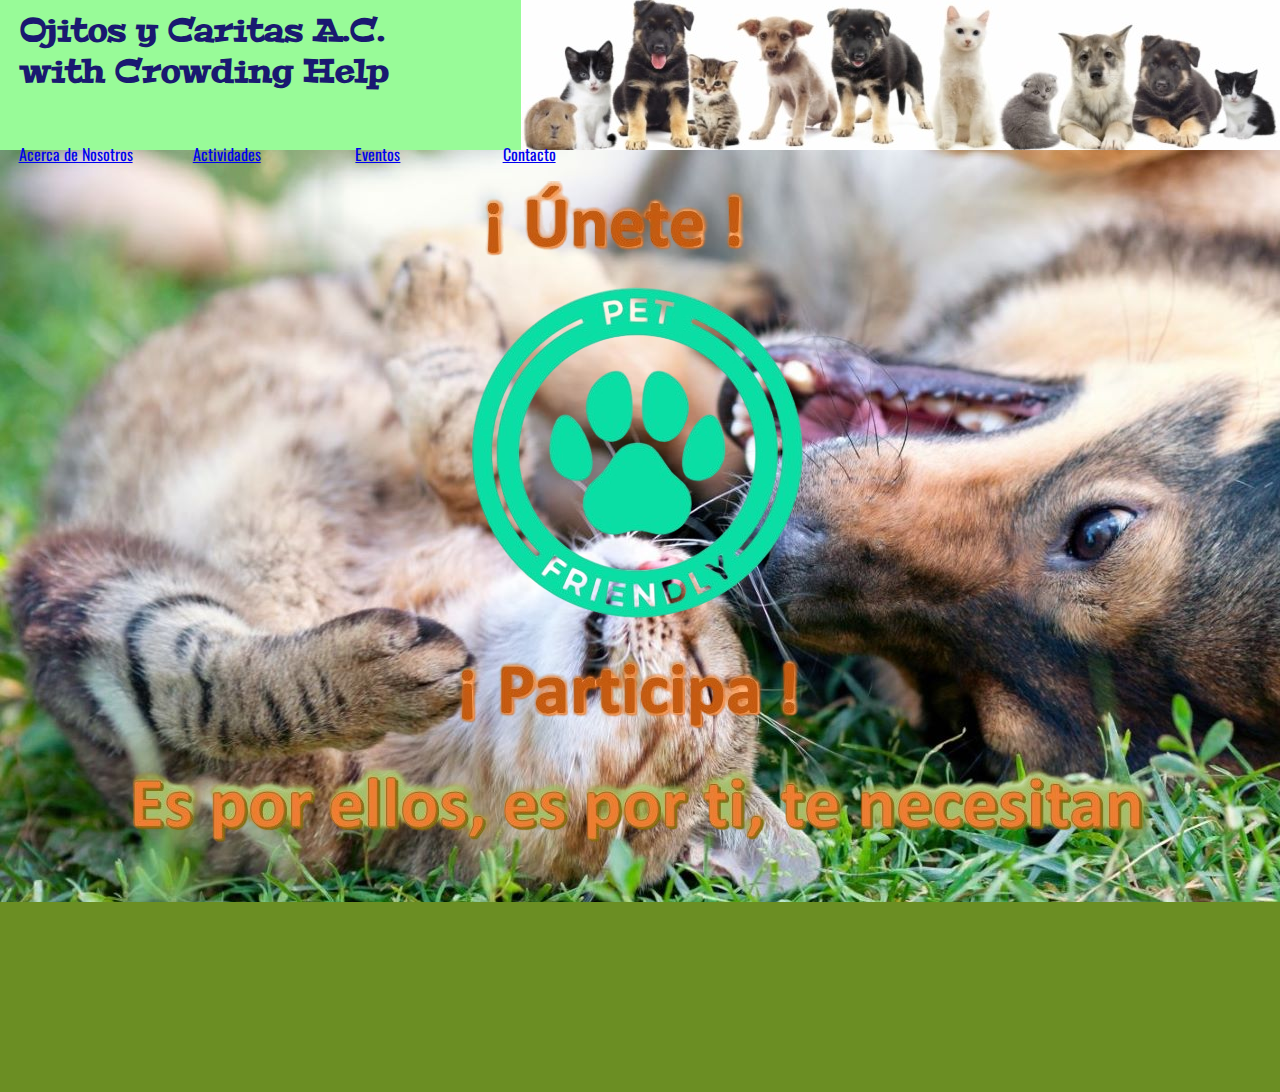
==== index.html @ fa58dcaa "Version 1 Ojitos y Caritas Pre Entrega 1" ====
<!DOCTYPE html>
<html lang="sp">
<head>
    <meta charset="UTF-8">
    <meta http-equiv="X-UA-Compatible" content="IE=edge">
    <meta name="viewport" content="width=device-width, initial-scale=1.0">
    <title>Ojitos y Caritas</title>
    <link rel="shortcut icon" href="./imags/pawprint.png" type="image/x-icon">
    <link rel="stylesheet" href="./style/estilos_indx.css">
    <link rel="preconnect" href="https://fonts.googleapis.com">
    <link rel="preconnect" href="https://fonts.gstatic.com" crossorigin>
    <link href="https://fonts.googleapis.com/css2?family=Oswald:wght@500&display=swap" rel="stylesheet">
    <link rel="preconnect" href="https://fonts.googleapis.com">
    <link rel="preconnect" href="https://fonts.gstatic.com" crossorigin>
    <link href="https://fonts.googleapis.com/css2?family=Peralta&display=swap" rel="stylesheet"> 
</head>
<body>
    <!-- Encabezado-->
    <header>
        <div class="header">
            <nav>
                <!-- Barra de naveganción y logotipo -->
                <div>
                    <h1>Ojitos y Caritas A.C.</br>with Crowding Help</h1>
                </div>
                <div>
                    <ul class="header_nav_ul">
                        <li class="header_nav_ul_li"><a href="./Navegacion/Acerca.html">Acerca de Nosotros</a></li>
                        <li class="header_nav_ul_li"><a href="./Navegacion/Actividades.html">Actividades</a></li>
                        <li class="header_nav_ul_li"><a href="./Navegacion/Eventos.html">Eventos</a></li>
                        <li class="header_nav_ul_li"><a href="./Navegacion/Contacto.html">Contacto</a></li>
                    </ul>
                </div>
            </nav>
        </div>
    </header>
   <!--Pagina web para Ojitos y Caritas A.C.-->
    <main>
        <div class="index_init">
            <img src="./imags/img_inical.png" alt="imagen_inicio">    
        </div>
    </main>        
    <footer>
        <div class="footer">
            <div class="footer_items"> 
                <script src="https://apps.elfsight.com/p/platform.js" defer></script>
                <div class="elfsight-app-c6c8b36b-3c8c-4ae8-9688-55064b99e44d"></div>
            </div>
            <div class="footer_items">
                <script src="https://apps.elfsight.com/p/platform.js" defer></script>
                <div class="elfsight-app-f63b13cd-5e13-4b69-bdbf-5d52d7367a9b"></div>
            </div>
            <div class="footer_items">
                <script src="https://apps.elfsight.com/p/platform.js" defer></script>
                <div class="elfsight-app-c4fd8152-8b2c-471c-b07e-1760fe73dc58"></div>
            </div>
        </div>
    </footer>
</body>
---- style/estilos_indx.css ----
/* inicalizando margen y padding */
* {
    padding: 0;
    margin: 0;
}
/* configuración de header */
.header {
    height: 150px;
    background-color:palegreen;
    background-image: url(../imags/perros-y-gatos.jpg);
    background-position: right;
    background-repeat: no-repeat;
    position: sticky;
/* configuración de la lista de la nav bar */
}
.header_nav_ul {
    list-style-type: none;
    text-align: center;
}
.header_nav_ul_li {
    font-family: 'Oswald', sans-serif;
    float: left;
    width: 4cm;
    padding-top: 50px;
    
    }
/* configuración del titulo */
h1 {
    font-family: 'Peralta', cursive;
    color:midnightblue;
    text-align: left;
    padding-top: 10px;
    padding-left: 20px;
    
}
/* configuración de subtitulo */
h2 {
    font-family: 'Peralta', cursive;
    color:midnightblue;
    text-align: center;
    position:relative;
    padding-top: 20px;
}
/* configuración de la imagen de fonde del body */
body {
    background-image: url(../imags/catdog.jpg);
    background-repeat:repeat;
}
/* configuración de la imagen del la pagina index*/
.index_init {
    margin-top: 30px;
    margin-bottom: 50px;
    display: flex;
    align-content: center;
    justify-content: center;
}
/* configuración de la disposición de la pagina de contacto*/
.main_section {
    padding-top: 30px;
    padding-left: 50px;
    display:flex;
    justify-content: space-around;
    align-items: flex-start;
}
.main_section_map {
    margin-bottom: 30px;
}
.main_section_div {
    margin-top: 30px;
    margin-bottom: 30px;
    width: 600px;
    border-style: solid;
    background-color: #ffffff;
    border: 3px solid orange;
    opacity: 0.8;
}
.main_section_div_p {
    font-family: 'Oswald', sans-serif;
    font-size: 120%;
    color: midnightblue;
    padding-left: 100px;
    padding-top: 10px;
    padding-bottom: 10px;
}
/* configuración de formuario de contacto*/
.formulario {
    font-family: 'Oswald', sans-serif;
    font-size: 100%;
    color: midnightblue;
    width: 550px;
    padding-top: 30px;
    padding-left: 30px;
    padding-bottom: 30px;
}
/* configuración del mensaje sobre nosotros*/
.main_section_about {
    margin-top: 20px;
    margin-left: 12vw;
    margin-bottom: 40px;
    text-align: center;
    width: 72vw;
    padding: 30px;
    display: flex;
    background-color: #ffffff;
    border: 3px solid orange;
    opacity: 0.8;
}
.main_section_about_p {
    font-family: 'Montserrat', sans-serif;
    font-weight: 900;
    font-size: 110%;
    color: midnightblue;
    padding-bottom: 10px;
}
.main_section_about_p_down {
    padding-top: 20px;
    font-size: 250%;
    color: midnightblue;
}
/* configuracion de secion actividades*/
.main_section_actividades {
    margin-top: 20px;
    margin-left: 500px;
    margin-bottom: 20px;
}
.main_section_div_pactividades {
    font-family: 'Oswald', sans-serif;
    font-size: 100%;
    color: midnightblue;
    padding: 10px;
}
/* configuracion de la seccion de calendario de eventos*/
.main_div_calendar {
    margin-top: 30px;
    margin-bottom: 50px;
    display: flex;
    align-content: center;
    justify-content: center;
}
/* configiración de footer*/
.footer {
    height: 150px;
    background-color:olivedrab;
    display: flex;
    align-items: center;
    justify-content: center;
    padding-top: 20px;
    padding-bottom: 20px;

}
.footer_items {
    margin-left: 120px;
    margin-right: 120px;
}
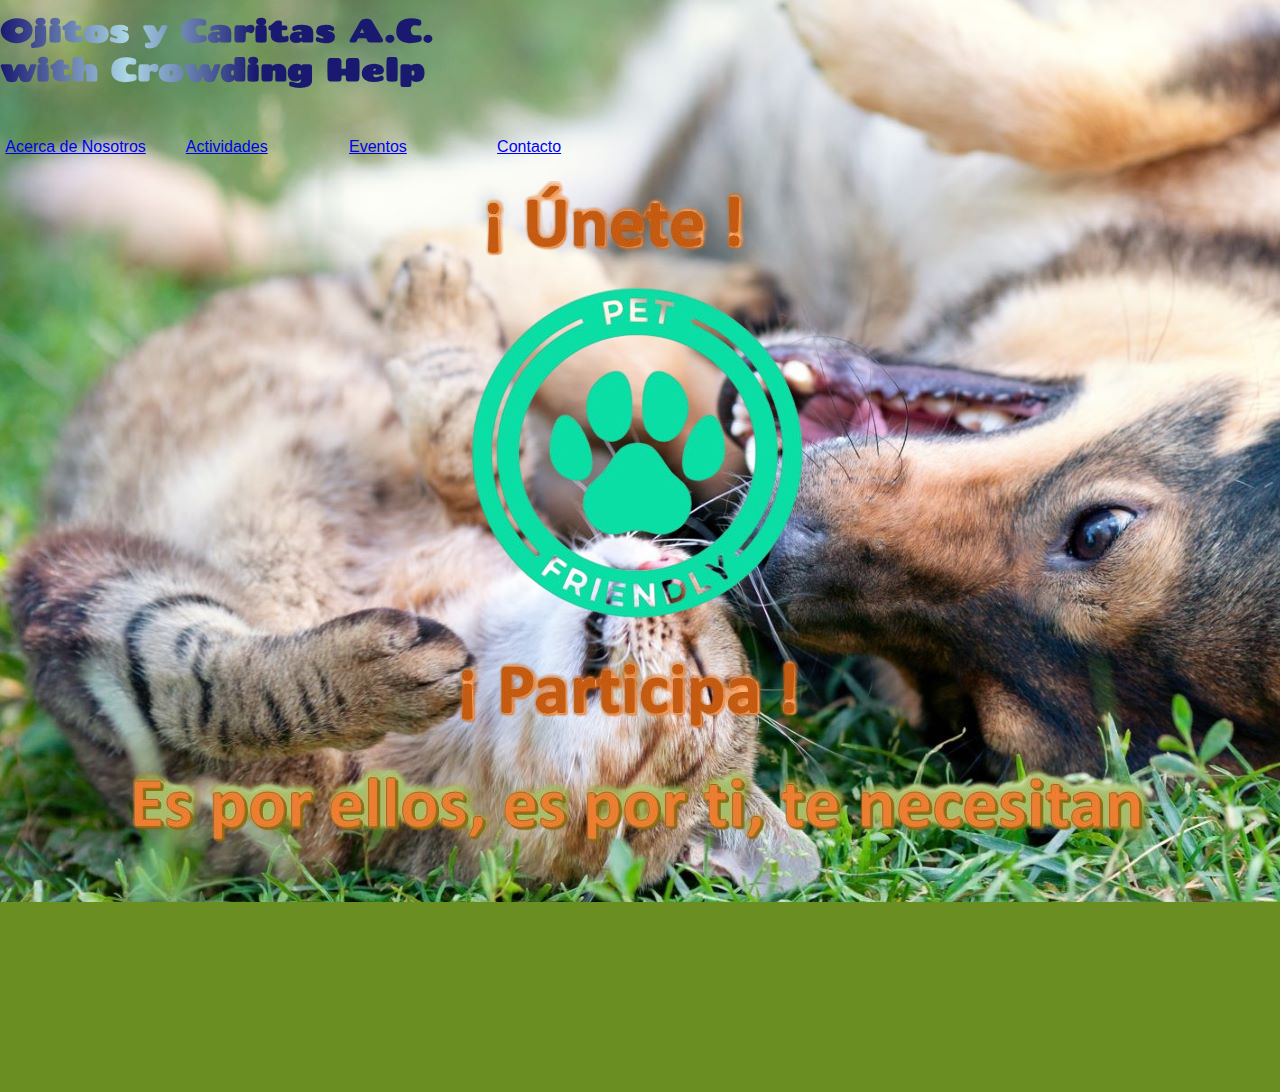
==== commit 4d0ee204: "cambio de nombre para seguir la norma" ====
--- a/index.html
+++ b/index.html
@@ -4,34 +4,35 @@
     <meta charset="UTF-8">
     <meta http-equiv="X-UA-Compatible" content="IE=edge">
     <meta name="viewport" content="width=device-width, initial-scale=1.0">
-    <title>Ojitos y Caritas</title>
+    <title>Ojitos y Caritas A.C.</title>
     <link rel="shortcut icon" href="./imags/pawprint.png" type="image/x-icon">
-    <link rel="stylesheet" href="./style/estilos_indx.css">
+    <!-- CSS only -->
+    <link href="https://cdn.jsdelivr.net/npm/bootstrap@5.2.2/dist/css/bootstrap.min.css" rel="stylesheet" integrity="sha384-Zenh87qX5JnK2Jl0vWa8Ck2rdkQ2Bzep5IDxbcnCeuOxjzrPF/et3URy9Bv1WTRi" crossorigin="anonymous">
     <link rel="preconnect" href="https://fonts.googleapis.com">
     <link rel="preconnect" href="https://fonts.gstatic.com" crossorigin>
-    <link href="https://fonts.googleapis.com/css2?family=Oswald:wght@500&display=swap" rel="stylesheet">
-    <link rel="preconnect" href="https://fonts.googleapis.com">
-    <link rel="preconnect" href="https://fonts.gstatic.com" crossorigin>
-    <link href="https://fonts.googleapis.com/css2?family=Peralta&display=swap" rel="stylesheet"> 
+    <link href="https://fonts.googleapis.com/css2?family=Chango&display=swap" rel="stylesheet"> 
+    <link rel="stylesheet" href="./style/style.css">
 </head>
 <body>
     <!-- Encabezado-->
     <header>
+        <div class="container">
         <div class="header">
+            <div class="btn-shine jumbotron text-center">
+                <h1>Ojitos y Caritas A.C.</br>with Crowding Help</h1>
+            </div>
             <nav>
-                <!-- Barra de naveganción y logotipo -->
-                <div>
-                    <h1>Ojitos y Caritas A.C.</br>with Crowding Help</h1>
-                </div>
+                <!-- Barra de naveganción -->
                 <div>
                     <ul class="header_nav_ul">
-                        <li class="header_nav_ul_li"><a href="./Navegacion/Acerca.html">Acerca de Nosotros</a></li>
-                        <li class="header_nav_ul_li"><a href="./Navegacion/Actividades.html">Actividades</a></li>
-                        <li class="header_nav_ul_li"><a href="./Navegacion/Eventos.html">Eventos</a></li>
-                        <li class="header_nav_ul_li"><a href="./Navegacion/Contacto.html">Contacto</a></li>
+                        <li class="header_nav_ul_li"><a href="./pages/Acerca.html">Acerca de Nosotros</a></li>
+                        <li class="header_nav_ul_li"><a href="./pages/Actividades.html">Actividades</a></li>
+                        <li class="header_nav_ul_li"><a href="./pages/Eventos.html">Eventos</a></li>
+                        <li class="header_nav_ul_li"><a href="./pages/Contacto.html">Contacto</a></li>
                     </ul>
                 </div>
             </nav>
+        </div>
         </div>
     </header>
    <!--Pagina web para Ojitos y Caritas A.C.-->
--- a/style/style.css
+++ b/style/style.css
@@ -0,0 +1,177 @@
+/* inicalizando margen y padding */
+* {
+    padding: 0;
+    margin: 0;
+}
+/* configuración de header */
+.header {
+    height: 150px;
+}
+/* configuración de la lista de la nav bar */
+.header_nav_ul {
+    list-style-type: none;
+    text-align: center;
+}
+.header_nav_ul_li {
+    font-family: 'Oswald', sans-serif;
+    float: left;
+    width: 4cm;
+    padding-top: 50px;
+    
+    }
+/* configuración del titulo */
+h1 {
+    font-family: 'Chango', cursive;
+    /*color:midnightblue;*/
+    padding-top: 10px;
+    /*padding-left: 20px;*/
+}
+.btn-shine {
+  /*position: absolute;
+  top: 50%;
+  left: 50%;*/
+  /*transform: translate(-10%,-10%);*/
+  /*padding: 12px 48px;*/
+  color: #ffffff;
+  background: linear-gradient(to right, midnightblue 0, lightblue 10%, midnightblue 20%);
+  background-position: 0;
+  -webkit-background-clip: text;
+  -webkit-text-fill-color: transparent;
+  animation: shine 4s infinite linear;
+  animation-fill-mode: forwards;
+  -webkit-text-size-adjust: none;
+  /*font-weight: 600;
+  font-size: 16px;*/
+  text-decoration: none;
+  white-space: nowrap;
+}    
+@keyframes shine {
+  0% {
+    background-position: 0;
+  }  
+  60% {
+    background-position: 360px;
+  }  
+  100% {
+    background-position: 360px;
+  }  
+}
+/* configuración de subtitulo */
+h2 {
+    font-family: 'Peralta', cursive;
+    color:midnightblue;
+    text-align: center;
+    position:relative;
+    padding-top: 20px;
+}
+/* configuración de la imagen de fonde del body */
+body {
+    background-image: url(../imags/catdog.jpg);
+    background-repeat:repeat;
+}
+/* configuración de la imagen del la pagina index*/
+.index_init {
+    margin-top: 30px;
+    margin-bottom: 50px;
+    display: flex;
+    align-content: center;
+    justify-content: center;
+}
+/* configuración de la disposición de la pagina de contacto*/
+.main_section {
+    padding-top: 30px;
+    padding-left: 50px;
+    display:flex;
+    justify-content: space-around;
+    align-items: flex-start;
+}
+.main_section_map {
+    margin-bottom: 30px;
+}
+.main_section_div {
+    margin-top: 30px;
+    margin-bottom: 30px;
+    width: 600px;
+    border-style: solid;
+    background-color: #ffffff;
+    border: 3px solid orange;
+    opacity: 0.8;
+}
+.main_section_div_p {
+    font-family: 'Oswald', sans-serif;
+    font-size: 120%;
+    color: midnightblue;
+    padding-left: 100px;
+    padding-top: 10px;
+    padding-bottom: 10px;
+}
+/* configuración de formuario de contacto*/
+.formulario {
+    font-family: 'Oswald', sans-serif;
+    font-size: 100%;
+    color: midnightblue;
+    width: 550px;
+    padding-top: 30px;
+    padding-left: 30px;
+    padding-bottom: 30px;
+}
+/* configuración del mensaje sobre nosotros*/
+.main_section_about {
+    margin-top: 20px;
+    margin-left: 12vw;
+    margin-bottom: 40px;
+    text-align: center;
+    width: 72vw;
+    padding: 30px;
+    display: flex;
+    background-color: #ffffff;
+    border: 3px solid orange;
+    opacity: 0.8;
+}
+.main_section_about_p {
+    font-family: 'Montserrat', sans-serif;
+    font-weight: 900;
+    font-size: 110%;
+    color: midnightblue;
+    padding-bottom: 10px;
+}
+.main_section_about_p_down {
+    padding-top: 20px;
+    font-size: 250%;
+    color: midnightblue;
+}
+/* configuracion de secion actividades*/
+.main_section_actividades {
+    margin-top: 20px;
+    margin-left: 500px;
+    margin-bottom: 20px;
+}
+.main_section_div_pactividades {
+    font-family: 'Oswald', sans-serif;
+    font-size: 100%;
+    color: midnightblue;
+    padding: 10px;
+}
+/* configuracion de la seccion de calendario de eventos*/
+.main_div_calendar {
+    margin-top: 30px;
+    margin-bottom: 50px;
+    display: flex;
+    align-content: center;
+    justify-content: center;
+}
+/* configiración de footer*/
+.footer {
+    height: 150px;
+    background-color:olivedrab;
+    display: flex;
+    align-items: center;
+    justify-content: center;
+    padding-top: 20px;
+    padding-bottom: 20px;
+
+}
+.footer_items {
+    margin-left: 120px;
+    margin-right: 120px;
+}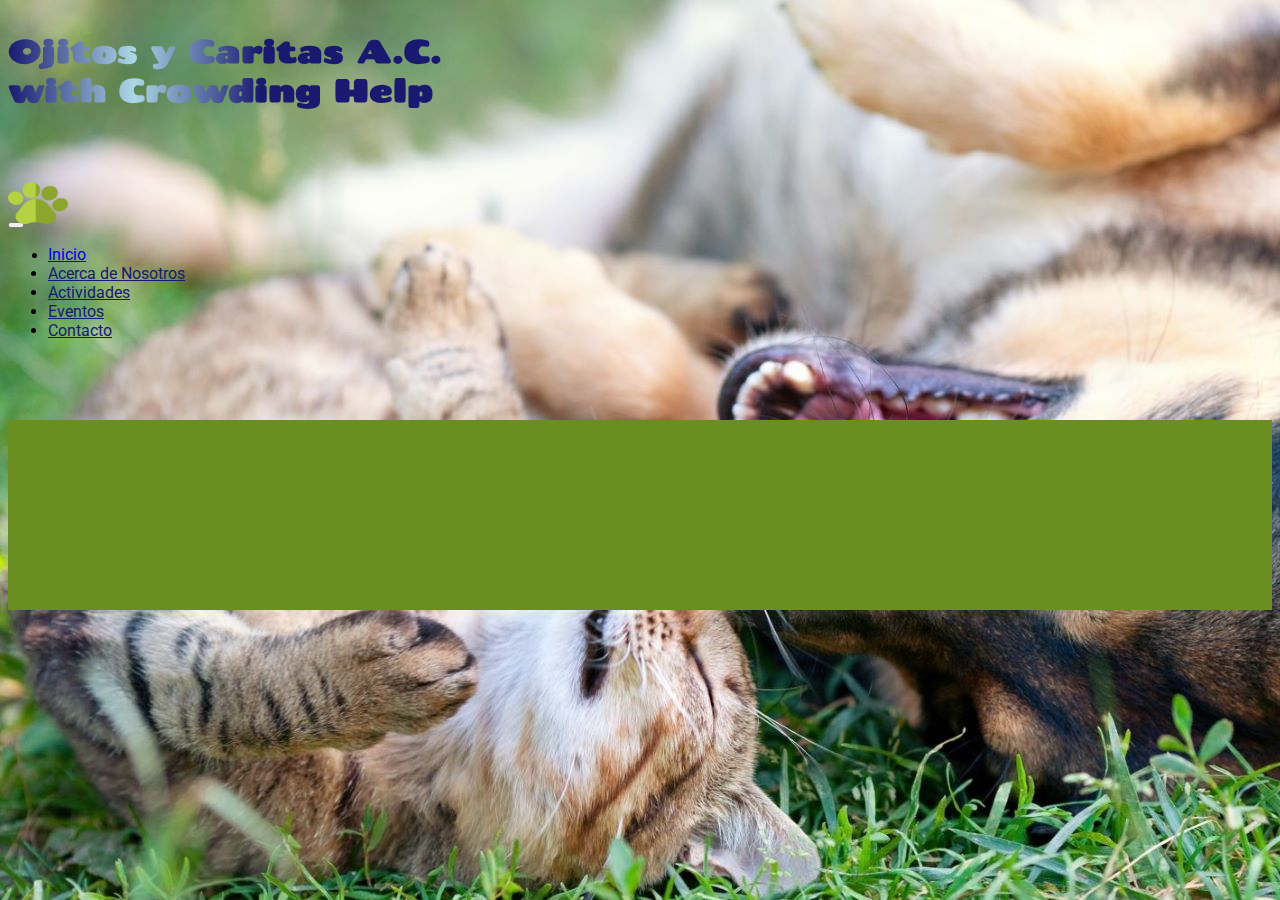
==== commit 8469ad3a: "modificacion de header logo navbar y animaciones" ====
--- a/index.html
+++ b/index.html
@@ -6,39 +6,66 @@
     <meta name="viewport" content="width=device-width, initial-scale=1.0">
     <title>Ojitos y Caritas A.C.</title>
     <link rel="shortcut icon" href="./imags/pawprint.png" type="image/x-icon">
+
     <!-- CSS only -->
     <link href="https://cdn.jsdelivr.net/npm/bootstrap@5.2.2/dist/css/bootstrap.min.css" rel="stylesheet" integrity="sha384-Zenh87qX5JnK2Jl0vWa8Ck2rdkQ2Bzep5IDxbcnCeuOxjzrPF/et3URy9Bv1WTRi" crossorigin="anonymous">
+    <!-- JavaScript Bundle with Popper -->
+    <script src="https://cdn.jsdelivr.net/npm/bootstrap@5.2.2/dist/js/bootstrap.bundle.min.js" integrity="sha384-OERcA2EqjJCMA+/3y+gxIOqMEjwtxJY7qPCqsdltbNJuaOe923+mo//f6V8Qbsw3" crossorigin="anonymous"></script>
+
     <link rel="preconnect" href="https://fonts.googleapis.com">
     <link rel="preconnect" href="https://fonts.gstatic.com" crossorigin>
-    <link href="https://fonts.googleapis.com/css2?family=Chango&display=swap" rel="stylesheet"> 
+    <link href="https://fonts.googleapis.com/css2?family=Chango&display=swap" rel="stylesheet">
+    <link rel="preconnect" href="https://fonts.googleapis.com">
+    <link rel="preconnect" href="https://fonts.gstatic.com" crossorigin>
+    <link href="https://fonts.googleapis.com/css2?family=Roboto:wght@500&display=swap" rel="stylesheet"> 
+
     <link rel="stylesheet" href="./style/style.css">
 </head>
 <body>
     <!-- Encabezado-->
-    <header>
-        <div class="container">
-        <div class="header">
-            <div class="btn-shine jumbotron text-center">
-                <h1>Ojitos y Caritas A.C.</br>with Crowding Help</h1>
-            </div>
-            <nav>
-                <!-- Barra de naveganción -->
-                <div>
-                    <ul class="header_nav_ul">
-                        <li class="header_nav_ul_li"><a href="./pages/Acerca.html">Acerca de Nosotros</a></li>
-                        <li class="header_nav_ul_li"><a href="./pages/Actividades.html">Actividades</a></li>
-                        <li class="header_nav_ul_li"><a href="./pages/Eventos.html">Eventos</a></li>
-                        <li class="header_nav_ul_li"><a href="./pages/Contacto.html">Contacto</a></li>
-                    </ul>
-                </div>
-            </nav>
-        </div>
-        </div>
-    </header>
+    <header class="container">
+       <div class="btn-shine jumbotron text-left">
+            <h1>Ojitos y Caritas A.C.</br>with Crowding Help</h1>
+        </div>        
+        <!-- Barra de navegancion -->
+        <nav class="navbar navbar-expand-md navbar-light">
+                <div class="container-fluid">
+                    <div class="box">
+                    <a class="navbar-brand" href="#">
+                        <img src="./imags/pawprint.png" alt="bootstrap" width="60" height="48">
+                    </a>
+                    </div>
+                    <button class="navbar-toggler" type="button" data-bs-toggle="collapse" data-bs-target="#navbarNav" aria-controls="navbarNav" aria-expanded="false" aria-label="Toggle navigation">
+                        <span class="navbar-toggler-icon"></span>
+                    </button>
+                        <div class="collapse navbar-collapse nav justify-content-md-center" id="navbarNav">
+                            <ul class="navbar-nav">
+                                <li class="nav-item">
+                                    <a class="nav-link disabled ul_li_specs" ar girar_textoia-current="page" href="./index.html">Inicio</a>
+                                </li>
+                                <li class="nav-item ul_li_specs zoom">
+                                    <a class="nav-link active" href="./pages/Acerca.html">Acerca de Nosotros</a>
+                                </li>
+                                <li class="nav-item ul_li_specs zoom">
+                                    <a class="nav-link active" href="./pages/Actividades.html">Actividades</a>
+                                </li>
+                                <li class="nav-item ul_li_specs zoom">
+                                    <a class="nav-link active" href="./pages/Eventos.html">Eventos</a>
+                                </li>
+                                <li class="nav-item ul_li_specs zoom">
+                                    <a class="nav-link active" href="./pages/Contacto.html">Contacto</a>
+                                </li>
+                            </ul>
+                        </div>
+                    </div>
+                </nav>
+    </header>        
+        
+    
    <!--Pagina web para Ojitos y Caritas A.C.-->
     <main>
         <div class="index_init">
-            <img src="./imags/img_inical.png" alt="imagen_inicio">    
+           <!-- <img src="./imags/img_inical.png" alt="imagen_inicio">  -->
         </div>
     </main>        
     <footer>
--- a/style/style.css
+++ b/style/style.css
@@ -1,37 +1,10 @@
-/* inicalizando margen y padding */
-* {
-    padding: 0;
-    margin: 0;
-}
-/* configuración de header */
-.header {
-    height: 150px;
-}
-/* configuración de la lista de la nav bar */
-.header_nav_ul {
-    list-style-type: none;
-    text-align: center;
-}
-.header_nav_ul_li {
-    font-family: 'Oswald', sans-serif;
-    float: left;
-    width: 4cm;
-    padding-top: 50px;
-    
-    }
 /* configuración del titulo */
 h1 {
     font-family: 'Chango', cursive;
-    /*color:midnightblue;*/
     padding-top: 10px;
-    /*padding-left: 20px;*/
 }
+/* Efecto de Iluminacion sobre el Logo */
 .btn-shine {
-  /*position: absolute;
-  top: 50%;
-  left: 50%;*/
-  /*transform: translate(-10%,-10%);*/
-  /*padding: 12px 48px;*/
   color: #ffffff;
   background: linear-gradient(to right, midnightblue 0, lightblue 10%, midnightblue 20%);
   background-position: 0;
@@ -40,8 +13,6 @@
   animation: shine 4s infinite linear;
   animation-fill-mode: forwards;
   -webkit-text-size-adjust: none;
-  /*font-weight: 600;
-  font-size: 16px;*/
   text-decoration: none;
   white-space: nowrap;
 }    
@@ -56,6 +27,50 @@
     background-position: 360px;
   }  
 }
+nav {
+    margin-top: 50px;
+}
+.ul_li_specs {
+    font-family: 'Roboto', sans-serif;
+    /*font-size: 150%;*/
+}
+.navbar-nav .nav-link.active, .navbar-nav .show > .nav-link {
+    color:midnightblue;
+  }
+  .zoom:hover {
+    animation: zoom 2s ease-out infinite;
+  }
+  
+  @keyframes zoom {
+    0% {
+      transform: scale(1, 1);
+    }
+    50% {
+      transform: scale(1.5, 1.5);
+    }
+    100% {
+      transform: scale(1, 1);
+    }
+  }
+.box img{
+    position: relative;
+    top: 20px;
+    display: inline-block;
+    animation: bounce 0.3s ease infinite alternate;
+  }
+  @keyframes bounce{
+    100%{
+      top: -20px;
+    }
+  }
+.div_nav {
+    position: relative;
+    padding: 1rem;
+    margin: 1rem -.75rem 0;
+    border: solid #dee2e6;
+    border-width: 1px 0 0;
+}
+
 /* configuración de subtitulo */
 h2 {
     font-family: 'Peralta', cursive;
@@ -69,7 +84,7 @@
     background-image: url(../imags/catdog.jpg);
     background-repeat:repeat;
 }
-/* configuración de la imagen del la pagina index*/
+/* configuración de la imagen de la pagina index*/
 .index_init {
     margin-top: 30px;
     margin-bottom: 50px;
